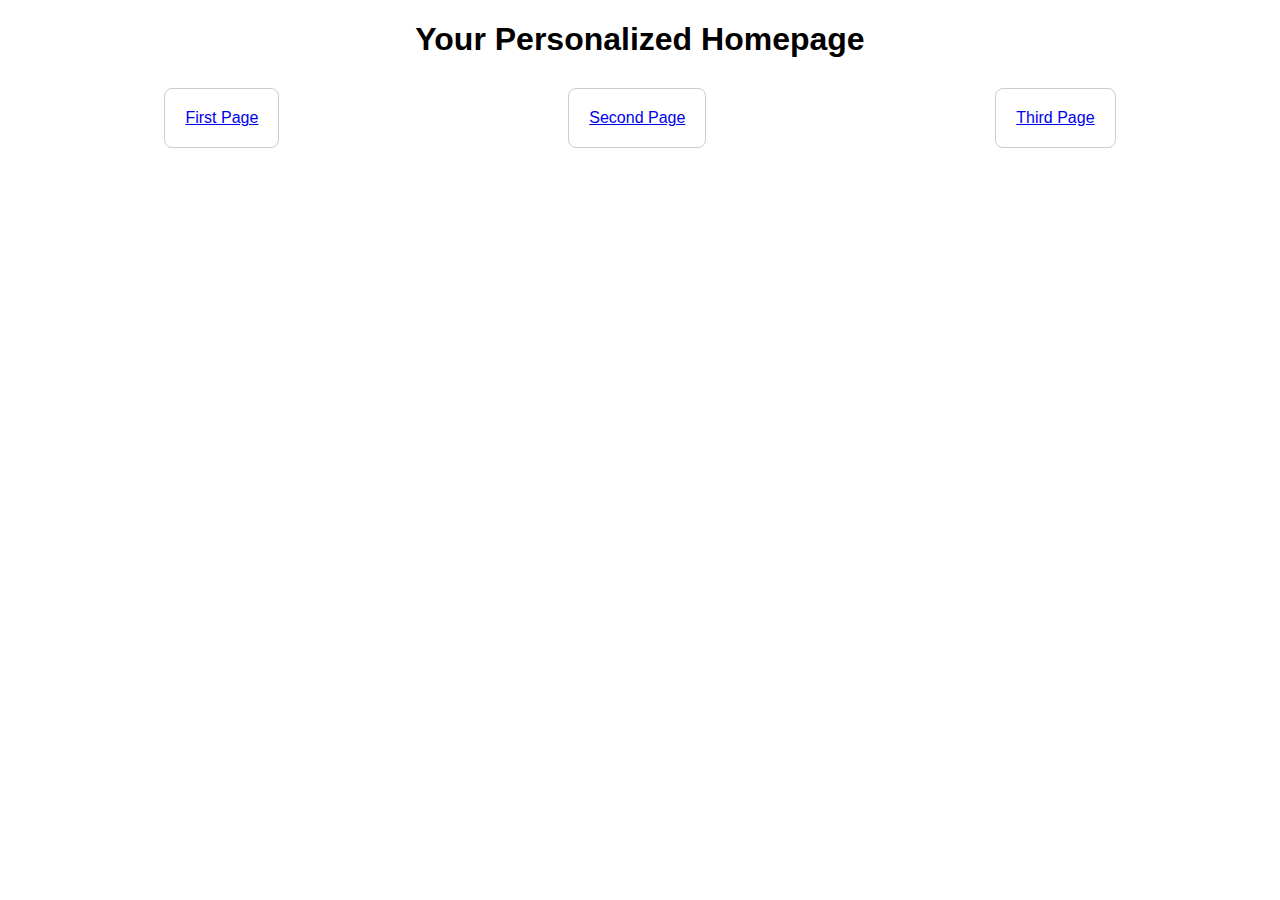
==== index.html @ a1aef824 "Create an intorductory page for Orpheus" ====
<!DOCTYPE html>
<html lang="en">

<head>
    <meta charset="UTF-8">
    <meta name="viewport" content="width=device-width, initial-scale=1.0">
    <title>Your Homepage</title>
    <link rel="stylesheet" href="styles.css">
</head>

<body>

    <h1>Your Personalized Homepage</h1>

    <div class="link-container">
        <div class="link">
            <a href="first.html" target="_blank">First Page</a>
        </div>
        <div class="link">
            <a href="https://www.example2.com" target="_blank">Second Page</a>
        </div>
        <div class="link">
            <a href="https://www.example3.com" target="_blank">Third Page</a>
        </div>
    </div>

</body>

</html>
---- styles.css ----
body {
    font-family: Arial, sans-serif;
    margin: 20px;
}

h1 {
    text-align: center;
}

img {
    float: right
}



table, th, td {
    border: 1px solid black;
    border-collapse: collapse;
    text-align: center;
  }

.link-container {
    display: flex;
    justify-content: space-around;
    margin-top: 30px;
}

.link {
    text-align: center;
    padding: 20px;
    border: 1px solid #ccc;
    border-radius: 8px;
    transition: background-color 0.3s ease;
}

.link:hover {
    background-color: #f0f0f0;
}
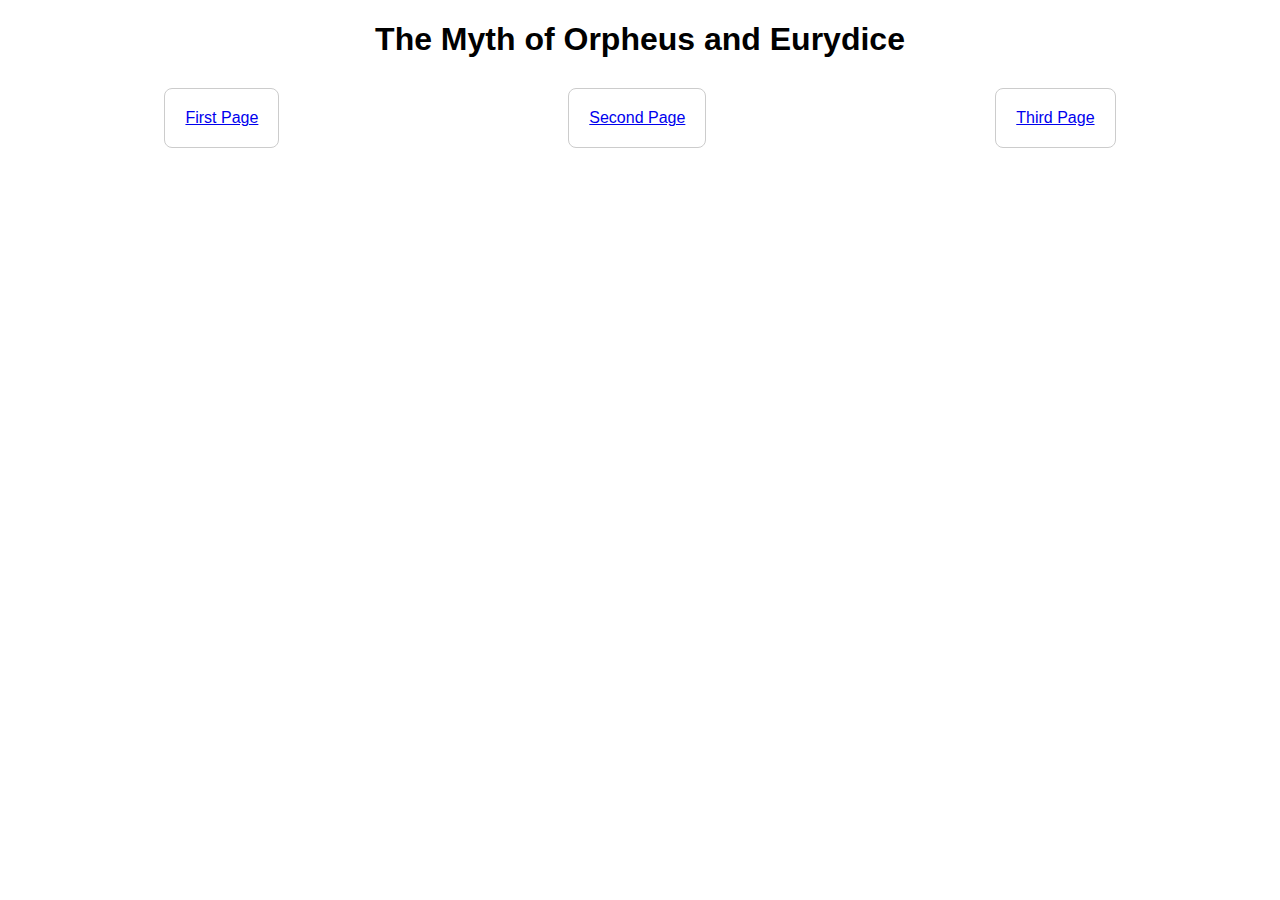
==== commit abfce494: "Create outline for third page" ====
--- a/index.html
+++ b/index.html
@@ -10,17 +10,17 @@
 
 <body>
 
-    <h1>Your Personalized Homepage</h1>
+    <h1>The Myth of Orpheus and Eurydice</h1>
 
     <div class="link-container">
         <div class="link">
             <a href="first.html" target="_blank">First Page</a>
         </div>
         <div class="link">
-            <a href="https://www.example2.com" target="_blank">Second Page</a>
+            <a href="second.html" target="_blank">Second Page</a>
         </div>
         <div class="link">
-            <a href="https://www.example3.com" target="_blank">Third Page</a>
+            <a href="third.html" target="_blank">Third Page</a>
         </div>
     </div>
 
--- a/styles.css
+++ b/styles.css
@@ -11,7 +11,9 @@
     float: right
 }
 
-
+#solo {
+    justify-content: center
+}
 
 table, th, td {
     border: 1px solid black;
